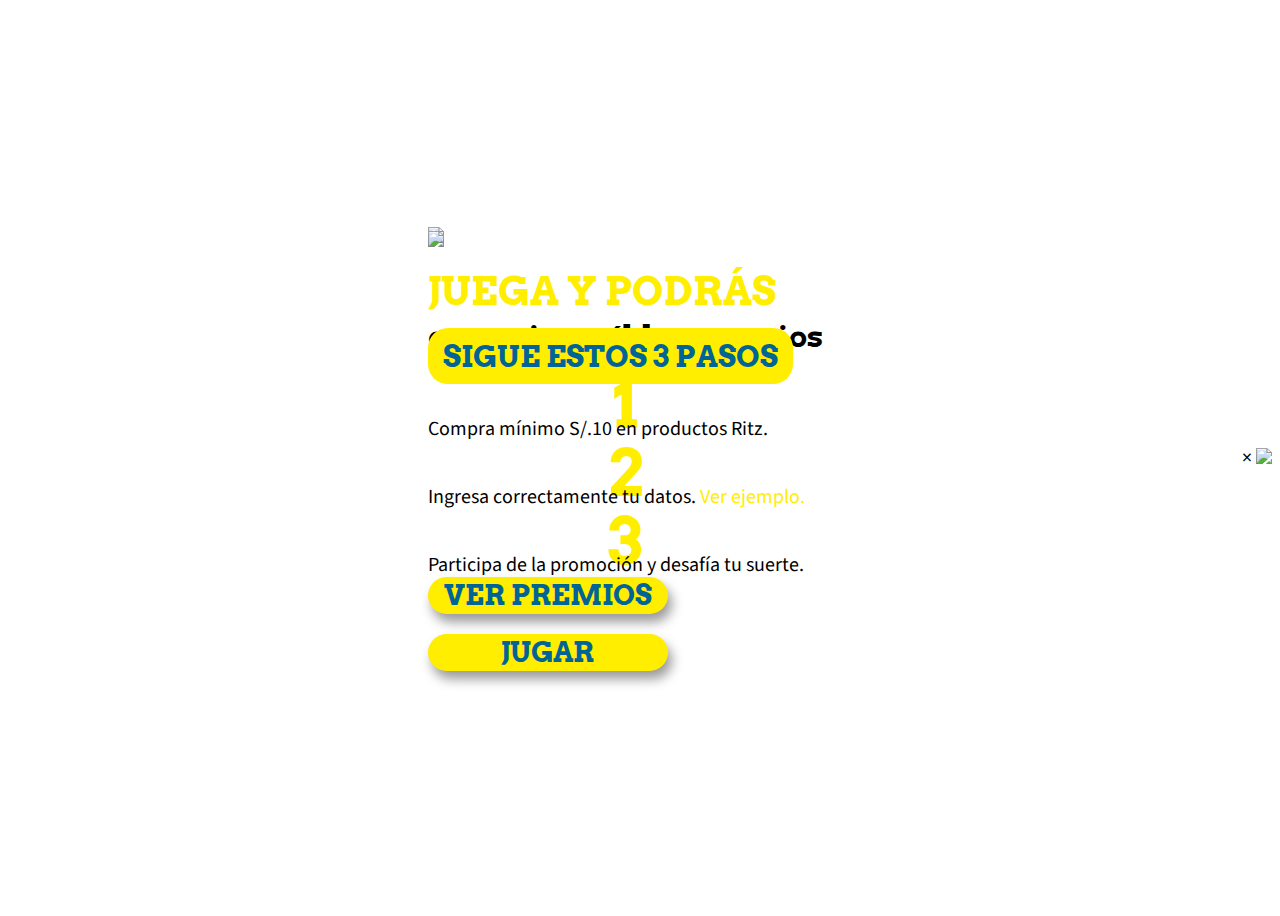
==== index.html @ 62070ba5 "nuevos diseños" ====
<!DOCTYPE html>
<html lang="es-419">

<head>
    <meta charset="utf-8">
    <meta name="viewport" content="width=device-width, initial-scale=1.0, shrink-to-fit=no">
    <title>Ritz</title>
    <link rel="stylesheet" href="assets/bootstrap/css/bootstrap.min.css">
    <link rel="stylesheet" href="https://fonts.googleapis.com/css?family=Arvo:400,400i,700,700i">
    <link rel="stylesheet" href="https://fonts.googleapis.com/css?family=Source+Sans+Pro:400,600,700">
    <link rel="stylesheet" href="assets/css/modal-comprobante.css">
    <link rel="stylesheet" href="assets/css/modal-terminos.css">
    <link rel="stylesheet" href="assets/css/responsive.css">
    <link rel="stylesheet" href="assets/css/styles.css">
</head>

<body style="min-height: 100%;min-height: 100vh;display: flex;align-items: center;background: url(&quot;assets/img/bg.png&quot;) center / cover no-repeat;font-family: 'Source Sans Pro', sans-serif;color: var(--white);font-size: 20px;line-height: 24px;">
    <div class="container" style="margin-right: auto;margin-left: auto;max-width: 600px;padding-top: 10px;padding-bottom: 30px;">
        <div class="row">
            <div class="col text-right"><img class="octogono" src="assets/img/octogono.png"></div>
        </div>
        <div class="row">
            <div class="col text-center"><img class="logo" src="assets/img/logo-campana-ritz.png"></div>
        </div>
        <div class="row py-1">
            <div class="col intro text-center">
                <h1 style="color: #ffee00;">JUEGA Y PODRÁS</h1>
                <h2 style="color: var(--white);font-family: Arvo, serif;font-weight: 700;">ganar increíbles premios</h2>
            </div>
        </div>
        <div class="row my-4">
            <div class="col desc text-center">
                <h2 style="color: #006596;background-color: #ffee00;display: inline;border-radius: 20px;padding: 10px 15px;">SIGUE ESTOS 3 PASOS</h2>
            </div>
        </div>
        <div class="row">
            <div class="col-sm-4 py-2">
                <div class="row">
                    <div class="col col-2 col-sm-3 arvo big-number" style="padding-top: 20px;"><span>1</span></div>
                    <div class="col col-10 col-sm-9"><span>Compra mínimo S/.10 en productos Ritz.</span></div>
                </div>
            </div>
            <div class="col-sm-4 py-2">
                <div class="row">
                    <div class="col col-2 col-sm-3 arvo big-number" style="padding-top: 20px;"><span>2</span></div>
                    <div class="col col-10 col-sm-9"><span>Ingresa correctamente tu datos.&nbsp;</span><span id="spanComprobante" class="text-color-master" style="cursor: pointer; color: #ffee00">Ver ejemplo.</span></div>
                </div>
            </div>
            <div class="col-sm-4 py-2">
                <div class="row">
                    <div class="col col-2 col-sm-3 arvo big-number" style="padding-top: 20px;"><span>3</span></div>
                    <div class="col col-10 col-sm-9"><span>Participa de la promoción y desafía tu suerte.</span></div>
                </div>
            </div>
        </div>
        <div class="row py-4">
            <div class="col col-sm-6 text-center"><a href="formulario.html"><button class="btn btn-custom arvo" type="button">VER PREMIOS</button></a></div>
            <div class="col col-sm-6 text-center"><a href="formulario.html"><button class="btn btn-custom arvo" type="button">JUGAR</button></a></div>
        </div>
    </div><div id="modalComprobante" class="modal">
  <span class="close">&times;</span>
  <img class="modal-content" src="assets/img/comprobante-ejemplo.png">
</div>
    <script src="assets/js/jquery.min.js"></script>
    <script src="assets/bootstrap/js/bootstrap.min.js"></script>
    <script src="assets/js/modal-comprobante.js"></script>
</body>

</html>
---- assets/css/responsive.css ----
@media screen and (max-width: 480px) {
  .intro h2 {
    font-size: 23px !important;
  }
}

@media screen and (max-width: 480px) {
  .intro h1 {
    font-size: 26px !important;
  }
}

@media screen and (max-width: 480px) {
  .desc h2 {
    font-size: 20px !important;
    border-radius: 12px !important;
  }
}

@media screen and (max-width: 480px) {
  .big-number {
    font-size: 48px !important;
  }
}

@media screen and (max-width: 480px) {
  img.logo {
    max-width: 66% !important;
  }
}

@media screen and (max-width: 480px) {
  .btn-custom {
    font-size: 20px !important;
    width: 180px !important;
    border-radius: .66em !important;
    box-shadow: 3px 6px 9px rgb(0 0 0 / 40%) !important;
  }
}

@media screen and (max-width: 480px) {
  .octogono {
    max-height: 80px !important;
    margin-bottom: -10px !important;
  }
}

@media screen and (max-width: 480px) {
  form {
    font-size: 18px !important;
  }
}

@media screen and (max-width: 480px) {
  .texto-desc-premio {
    font-size: 20px !important;
  }
}

@media screen and (max-width: 480px) {
  .texto-cant-premio {
    font-size: 40px !important;
    text-align: right !important;
  }
}

@media screen and (max-width: 480px) {
  img.tbs {
    max-height: 24px !important;
  }
}
---- assets/css/styles.css ----
.btn-custom {
  color: #006596;
  background-color: #ffee00;
  font-size: 28px;
  width: 240px;
  border-radius: .66em;
  border: 0px;
  box-shadow: 4px 8px 12px rgb(0 0 0 / 40%);
  margin-bottom: 20px;
}

.btn-custom:hover {
  background-color: #ffee00;
  box-shadow: 5px 15px 24px rgba(0, 0, 0, 0.4);
  color: #006596;
  transform: translateY(-5px);
}

.big-number {
  font-size: 64px;
  color: #ffee00;
  text-align: center !important;
}

.arvo {
  font-family: 'Arvo', serif;
  font-weight: 700;
}

img.logo {
  max-width: 75%;
}

img.premio {
  max-width: 100%;
  width: 280px;
}

img.tbs {
  max-height: 36px;
}

img.logo-premios {
  max-width: 40%;
}

.intro h1, .intro h2 {
  margin-bottom: -.25rem;
}

h1, h2 {
  font-family: 'Arvo', serif;
  font-weight: 700;
}

.octogono {
  max-height: 120px;
  margin-bottom: -20px;
}

.texto-desc-premio {
  font-size: 36px;
  line-height: 1em;
  font-weight: 600;
}

.texto-cant-premio {
  font-size: 64px;
  color: #ffee00;
  text-align: right;
}

.back-link {
  text-decoration: none;
  color: #D4393B;
  font-weight: bolder;
  font-size: 16px;
}

.back-link:hover {
  color: #ffee00;
  text-decoration: none;
}

.back-link:active {
  color: #ffee00;
  text-decoration: none;
}
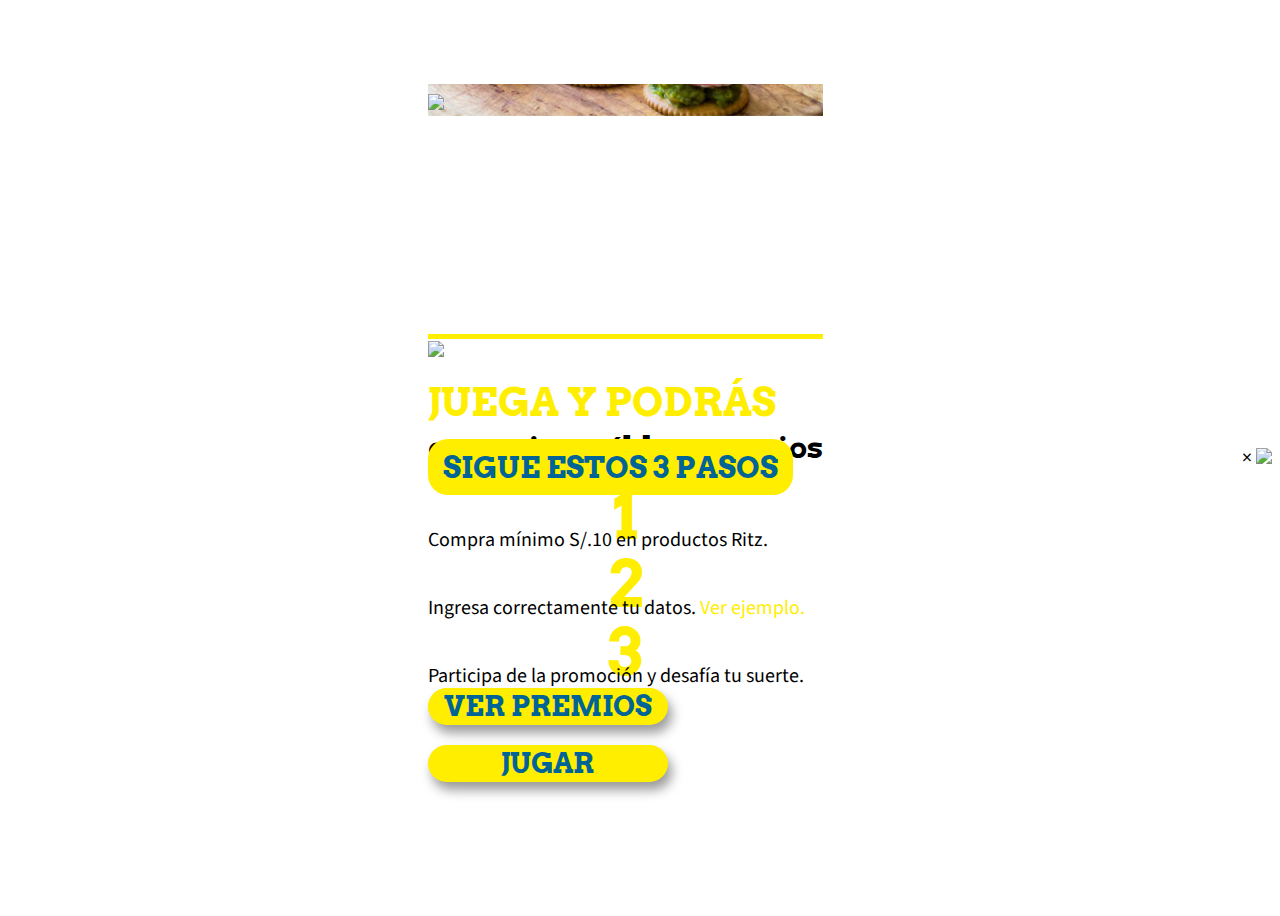
==== commit 490cfd3a: "nuevas diseños e imágenes" ====
--- a/index.html
+++ b/index.html
@@ -15,9 +15,9 @@
 </head>
 
 <body style="min-height: 100%;min-height: 100vh;display: flex;align-items: center;background: url(&quot;assets/img/bg.png&quot;) center / cover no-repeat;font-family: 'Source Sans Pro', sans-serif;color: var(--white);font-size: 20px;line-height: 24px;">
-    <div class="container" style="margin-right: auto;margin-left: auto;max-width: 600px;padding-top: 10px;padding-bottom: 30px;">
-        <div class="row">
-            <div class="col text-right"><img class="octogono" src="assets/img/octogono.png"></div>
+    <div class="container" style="margin-right: auto;margin-left: auto;max-width: 768px;/*padding-top: 10px;*/padding-bottom: 30px;">
+        <div class="row main-banner" style="height: 250px;border-bottom: solid 5px #ffee00;">
+            <div class="col text-right" style="background: url(&quot;assets/img/banner-ritz.jpg&quot;) bottom / cover no-repeat;"><img class="octogono" src="assets/img/octogono.png"></div>
         </div>
         <div class="row">
             <div class="col text-center"><img class="logo" src="assets/img/logo-campana-ritz.png"></div>
@@ -54,7 +54,7 @@
             </div>
         </div>
         <div class="row py-4">
-            <div class="col col-sm-6 text-center"><a href="formulario.html"><button class="btn btn-custom arvo" type="button">VER PREMIOS</button></a></div>
+            <div class="col col-sm-6 text-center"><a href="premios.html"><button class="btn btn-custom arvo" type="button">VER PREMIOS</button></a></div>
             <div class="col col-sm-6 text-center"><a href="formulario.html"><button class="btn btn-custom arvo" type="button">JUGAR</button></a></div>
         </div>
     </div><div id="modalComprobante" class="modal">
--- a/assets/css/responsive.css
+++ b/assets/css/responsive.css
@@ -1,3 +1,21 @@
+@media screen and (max-width: 768px) {
+  .main-banner {
+    height: 220px !important;
+  }
+}
+
+@media screen and (max-width: 568px) {
+  .main-banner {
+    height: 190px !important;
+  }
+}
+
+@media screen and (max-width: 480px) {
+  .main-banner {
+    height: 160px !important;
+  }
+}
+
 @media screen and (max-width: 480px) {
   .intro h2 {
     font-size: 23px !important;
--- a/assets/css/styles.css
+++ b/assets/css/styles.css
@@ -41,7 +41,7 @@
 }
 
 img.logo-premios {
-  max-width: 40%;
+  max-width: 60%;
 }
 
 .intro h1, .intro h2 {
@@ -55,7 +55,8 @@
 
 .octogono {
   max-height: 120px;
-  margin-bottom: -20px;
+  /*margin-bottom: -20px;*/
+  margin-top: 10px;
 }
 
 .texto-desc-premio {
